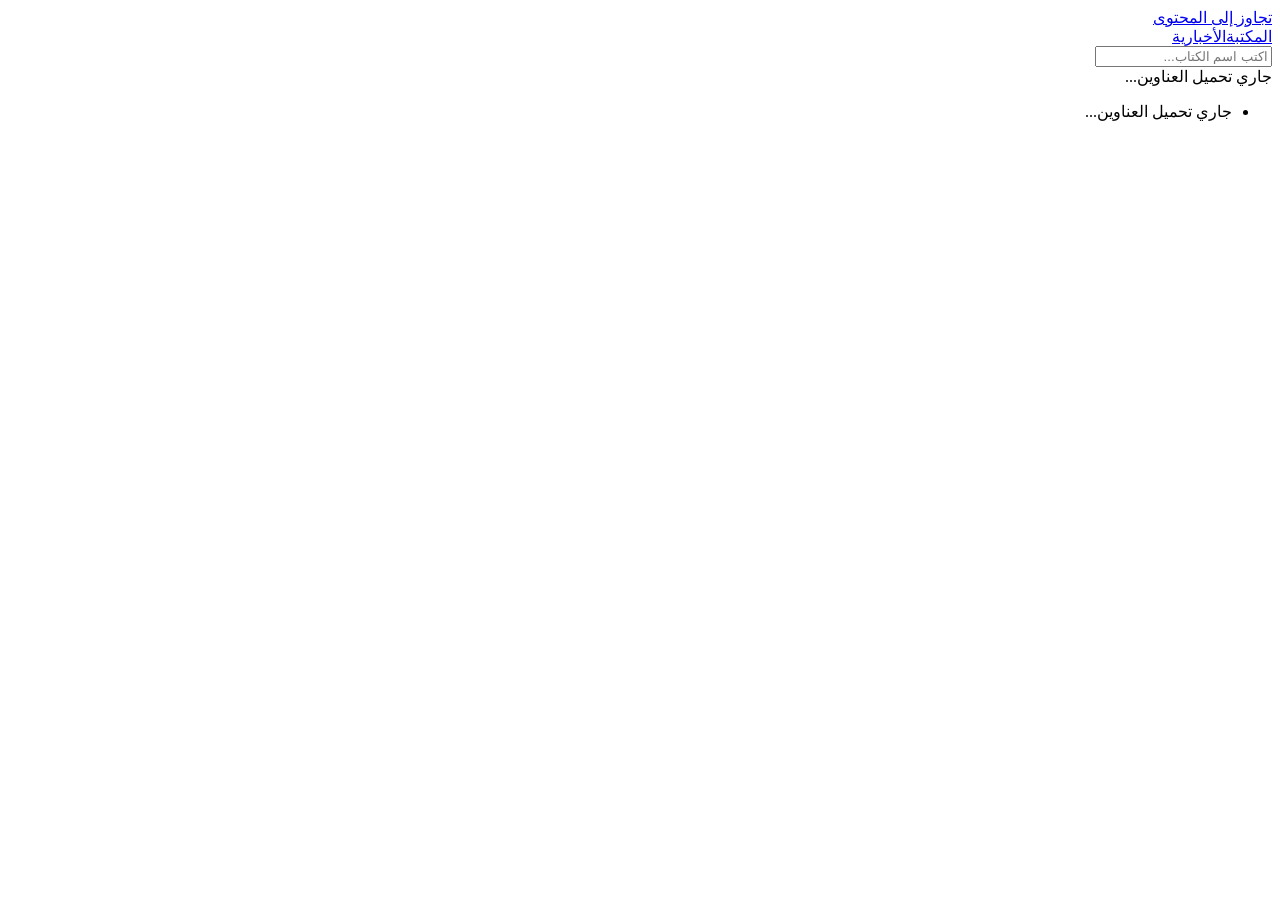
==== index.html @ 72839740 "epair garbled Arabic text across main HTML pages" ====
﻿<!DOCTYPE html>
<html lang="ar" dir="rtl">

<head>
    <meta charset="UTF-8">
    <meta name="google-site-verification" content="owgu-AinYk9K0sfwKH9EJM0dtOqpYVUzkqRrk55Sjio" />
    <meta name="viewport" content="width=device-width, initial-scale=1.0">
    <title>المكتبة الأخبارية | الكتب</title>
    <meta name="description" content="فهرس المكتبة الأخبارية مع وصول مباشر للقارئ والبحث.">
    <link rel="canonical" href="https://ciyoku.github.io/">
    <meta name="theme-color" content="#08090b">
    <link rel="apple-touch-icon" sizes="180x180" href="/assets/img/favicon/apple-touch-icon.png">
    <link rel="icon" type="image/png" sizes="32x32" href="/assets/img/favicon/favicon-32x32.png">
    <link rel="icon" type="image/png" sizes="16x16" href="/assets/img/favicon/favicon-16x16.png">
    <link rel="shortcut icon" href="/assets/img/favicon/favicon.ico">
    <link rel="manifest" href="/assets/img/favicon/site.webmanifest">
    <meta name="referrer" content="strict-origin-when-cross-origin">
    <meta http-equiv="Content-Security-Policy" content="default-src 'self'; base-uri 'self'; object-src 'none'; frame-ancestors 'none'; frame-src 'none'; form-action 'self'; script-src 'self'; style-src 'self'; img-src 'self' data:; font-src 'self'; connect-src 'self'; manifest-src 'self'; worker-src 'self'; media-src 'self'; upgrade-insecure-requests">
    <meta http-equiv="X-Content-Type-Options" content="nosniff">
    <meta http-equiv="Permissions-Policy" content="geolocation=(), microphone=(), camera=()">
    <link rel="stylesheet" href="css/base.css">
    <link rel="stylesheet" href="css/catalog.css">
    <link rel="stylesheet" href="css/info-pages.css">
</head>

<body class="books-page">
    <a class="skip-link" href="#mainContent">تجاوز إلى المحتوى</a>

    <header class="site-header site-header-nav">
        <div class="logo"><a href="index.html" class="site-logo"><span>المكتبة</span><span>الأخبارية</span></a></div>
    </header>

    <noscript>
        <div class="noscript-notice">يحتاج الموقع إلى تفعيل JavaScript لعرض الفهرس والتصفح التفاعلي.</div>
    </noscript>

    <main class="container content-page" id="mainContent">
        <section class="content-card catalog-tools" aria-label="أدوات الفهرس">
            <div class="tool-group">
                <input id="catalogSearchInput" class="catalog-search-input" type="search" placeholder="اكتب اسم الكتاب..." autocomplete="off" aria-label="بحث بالعنوان">
            </div>
        </section>

        <div id="booksSummary" class="status-ok" role="status" aria-live="polite">جاري تحميل العناوين...</div>

        <ul class="book-list" id="bookList">
            <li class="book-list-loading">جاري تحميل العناوين...</li>
        </ul>
    </main>

    <script type="module" src="js/features/catalog/index.js"></script>
    <script type="module" src="js/shared/site-shell.js"></script>
</body>

</html>
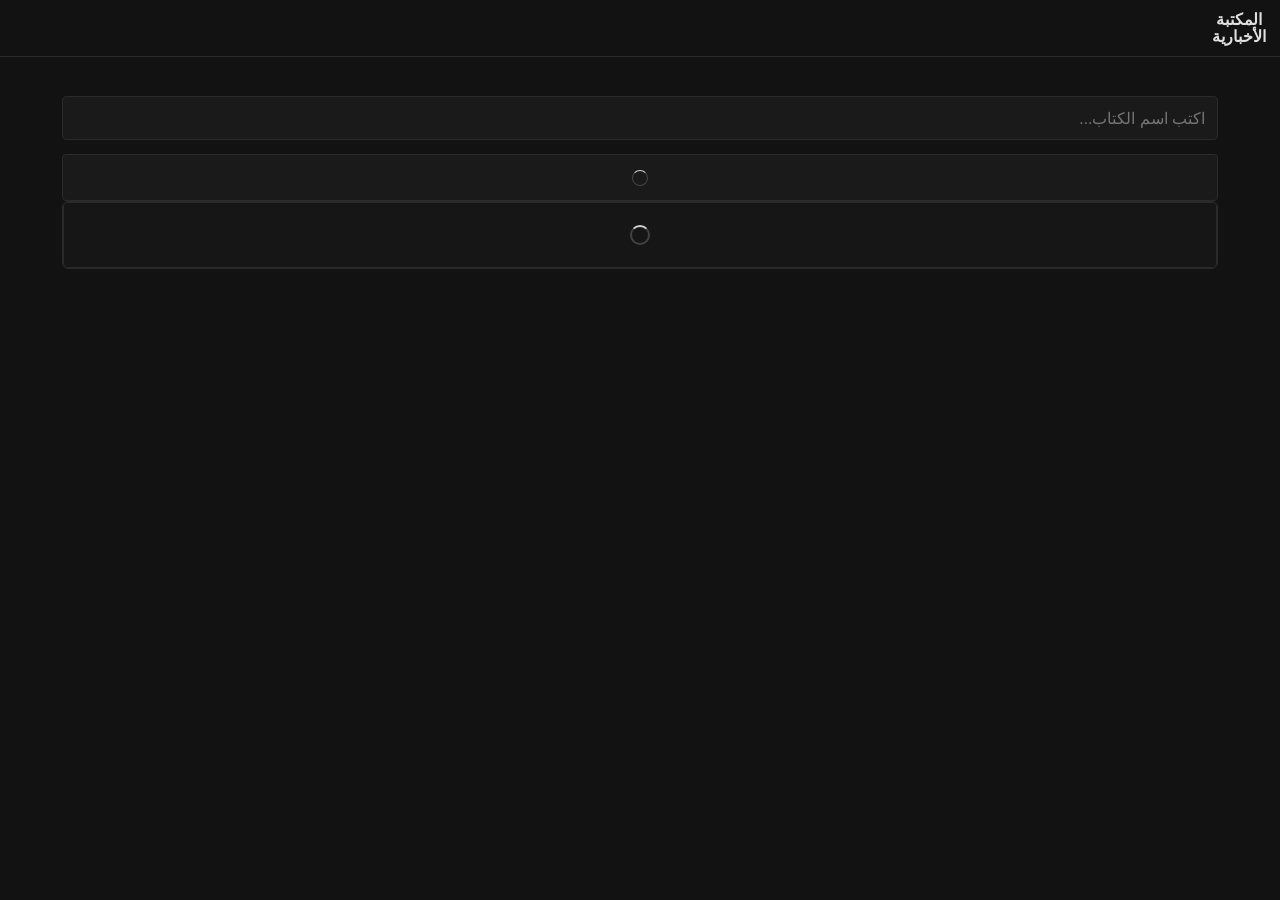
==== commit d00aefaf: "Add full PWA (Progressive Web App) support to the website. Implement a service worker and web app ma" ====
--- a/index.html
+++ b/index.html
@@ -41,10 +41,14 @@
             </div>
         </section>
 
-        <div id="booksSummary" class="status-ok" role="status" aria-live="polite">جاري تحميل العناوين...</div>
+        <div id="booksSummary" class="status-ok status-loading" role="status" aria-live="polite" aria-label="Loading">
+            <span class="ios-loader ios-loader-sm" aria-hidden="true"></span>
+        </div>
 
         <ul class="book-list" id="bookList">
-            <li class="book-list-loading">جاري تحميل العناوين...</li>
+            <li class="book-list-loading" aria-label="Loading">
+                <span class="ios-loader ios-loader-md" aria-hidden="true"></span>
+            </li>
         </ul>
     </main>
 
--- a/css/base.css
+++ b/css/base.css
@@ -0,0 +1,639 @@
+@font-face {
+    font-family: 'Kitab';
+    src: url('../assets/fonts/kitab-base.woff2') format('woff2');
+    font-weight: 400;
+    font-style: normal;
+    font-display: swap;
+    unicode-range: U+200?, U+60C, U+618-61B, U+61F, U+621-63A, U+640-655, U+65C, U+660-66C, U+670-671, U+6CC, U+6D4, U+6D6-6DD, U+6DF-6E8, U+6EA-6ED, U+8F0-8F3, U+FD3E-FD3F, U+FDF2;
+}
+
+@font-face {
+    font-family: 'Kitab';
+    src: url('../assets/fonts/kitab-base-bold.woff2') format('woff2');
+    font-weight: 700;
+    font-style: normal;
+    font-display: swap;
+    unicode-range: U+200?, U+60C, U+618-61B, U+61F, U+621-63A, U+640-655, U+65C, U+660-66C, U+670-671, U+6CC, U+6D4, U+6D6-6DD, U+6DF-6E8, U+6EA-6ED, U+8F0-8F3, U+FD3E-FD3F, U+FDF2;
+}
+
+@font-face {
+    font-family: 'Kitab';
+    src: url('../assets/fonts/kitab-phrases.woff2') format('woff2');
+    font-weight: 400;
+    font-style: normal;
+    font-display: swap;
+    unicode-range: U+6DE, U+6E9, U+E100-E103, U+FD3E-FD45, U+FD47-FD4F, U+FDFA-FDFB, U+FDFD-FDFF;
+}
+
+@font-face {
+    font-family: 'Kitab';
+    src: url('../assets/fonts/kitab-phrases.woff2') format('woff2');
+    font-weight: 700;
+    font-style: normal;
+    font-display: swap;
+    unicode-range: U+6DE, U+6E9, U+E100-E103, U+FD3E-FD45, U+FD47-FD4F, U+FDFA-FDFB, U+FDFD-FDFF;
+}
+
+:root {
+    --bg-color: #121212;
+    --bg-elevated: #1a1a1a;
+    --sidebar-bg: #161616;
+    --text-color: #e0e0e0;
+    --text-muted: #b0b0b0;
+    --accent-color: #3ea6ff;
+    --accent-weak: rgba(62, 166, 255, 0.16);
+    --danger-color: #ff8d8d;
+    --hover-color: #1f1f1f;
+    --border-color: #2a2a2a;
+    --font-main: 'Kitab', serif;
+    --font-ui: 'Kitab', 'Segoe UI', Tahoma, Geneva, Verdana, sans-serif;
+    --header-height: 78px;
+    --text-xs: 0.88rem;
+    --text-sm: 0.98rem;
+    --text-base: 1.06rem;
+    --text-md: 1.16rem;
+    --text-lg: 1.28rem;
+    --text-xl: 1.52rem;
+    --text-2xl: 2rem;
+    --radius-sm: 4px;
+    --radius-md: 6px;
+}
+
+* {
+    box-sizing: border-box;
+    margin: 0;
+    padding: 0;
+}
+
+html,
+body {
+    width: 100%;
+}
+
+html {
+    font-size: 15.75px;
+}
+
+body {
+    min-height: 100vh;
+    background: var(--bg-color);
+    color: var(--text-color);
+    font-family: var(--font-main);
+    font-size: var(--text-base);
+    direction: rtl;
+    line-height: 1.8;
+    overflow-x: hidden;
+}
+
+body,
+body :where(h1, h2, h3, h4, h5, h6, p, a, span, li, label, input, select, button, textarea, option, dt, dd, div) {
+    font-size: 15.75px !important;
+    line-height: 21px !important;
+}
+
+img,
+video,
+canvas,
+svg {
+    max-width: 100%;
+    height: auto;
+}
+
+a {
+    text-decoration: none;
+    color: inherit;
+    transition: color 0.25s ease;
+}
+
+:where(a, button, input, textarea, select, [tabindex]):focus-visible {
+    outline: 2px solid var(--accent-color);
+    outline-offset: 2px;
+}
+
+.skip-link {
+    position: absolute;
+    inset-inline-start: 0.8rem;
+    top: -100px;
+    background: #111;
+    color: #fff;
+    padding: 0.5rem 0.7rem;
+    border-radius: var(--radius-sm);
+    z-index: 2000;
+}
+
+.skip-link:focus-visible {
+    top: 0.8rem;
+}
+
+.sr-only {
+    position: absolute;
+    width: 1px;
+    height: 1px;
+    padding: 0;
+    margin: -1px;
+    overflow: hidden;
+    clip: rect(0, 0, 0, 0);
+    white-space: nowrap;
+    border: 0;
+}
+
+::-webkit-scrollbar {
+    width: 6px;
+    height: 6px;
+}
+
+::-webkit-scrollbar-track {
+    background: var(--bg-color);
+}
+
+::-webkit-scrollbar-thumb {
+    background: #4a4a4a;
+    border-radius: 4px;
+}
+
+::-webkit-scrollbar-thumb:hover {
+    background: #5d5d5d;
+}
+
+.site-header {
+    background-color: var(--bg-color);
+    border-bottom: 1px solid var(--border-color);
+    padding: 0.8rem 1.1rem;
+    min-height: var(--header-height);
+    display: grid;
+    grid-template-columns: auto 1fr auto;
+    align-items: center;
+    gap: 0.75rem;
+    position: sticky;
+    top: 0;
+    z-index: 1000;
+}
+
+.logo {
+    height: 38px;
+    width: auto;
+    color: var(--text-color);
+    font-size: var(--text-lg);
+    font-weight: 700;
+    min-width: 0;
+}
+
+.logo a {
+    color: inherit;
+}
+
+.site-logo {
+    display: inline-flex;
+    flex-direction: column;
+    align-items: center;
+    justify-content: center;
+    gap: 0;
+    font-weight: 700;
+    line-height: 1.05 !important;
+}
+
+.site-logo span {
+    display: block;
+    line-height: 1.05 !important;
+    white-space: nowrap;
+}
+
+.back-link {
+    color: var(--text-color);
+    font-size: var(--text-sm);
+    display: inline-flex;
+    align-items: center;
+    gap: 0.5rem;
+}
+
+.back-link:hover {
+    color: var(--accent-color);
+}
+
+.primary-nav {
+    display: flex;
+    align-items: center;
+    justify-content: center;
+    gap: 0.35rem;
+    flex-wrap: wrap;
+}
+
+.primary-nav a {
+    font-family: var(--font-ui);
+    color: var(--text-muted);
+}
+
+.primary-nav a:hover,
+.primary-nav a[aria-current='page'] {
+    color: var(--accent-color);
+}
+
+.site-header.site-header-nav {
+    grid-template-columns: auto minmax(0, 1fr);
+    min-height: auto;
+    padding: 0.62rem 0.9rem 0.52rem;
+    gap: 0.9rem;
+    align-items: center;
+}
+
+.site-header.site-header-nav .logo {
+    justify-self: start;
+    display: flex;
+    align-items: center;
+    height: 38px;
+    font-size: var(--text-sm);
+    font-weight: 700;
+}
+
+.site-header.site-header-nav .logo a {
+    color: var(--text-color);
+}
+
+.site-header.site-header-nav .logo a[aria-current='page'] {
+    color: var(--text-color);
+}
+
+.site-header.site-header-nav .primary-nav {
+    flex-wrap: nowrap;
+    justify-content: center;
+    align-items: center;
+    overflow-x: auto;
+    min-width: 0;
+    gap: 0.82rem;
+    scrollbar-width: thin;
+    scrollbar-color: #4a4a4a transparent;
+    padding-bottom: 0.1rem;
+}
+
+.site-header.site-header-nav .reader-title,
+.site-header.site-header-nav .nav-icons {
+    justify-self: center;
+}
+
+.site-header.site-header-nav .nav-icons {
+    justify-content: center;
+}
+
+.site-header.site-header-nav .primary-nav::-webkit-scrollbar {
+    height: 4px;
+}
+
+.site-header.site-header-nav .primary-nav::-webkit-scrollbar-track {
+    background: transparent;
+}
+
+.top-nav-link {
+    min-width: 4.55rem;
+    min-height: 2.95rem;
+    padding: 0.34rem 0.3rem;
+    border: 0;
+    border-radius: 0;
+    background: transparent;
+    display: inline-flex;
+    flex-direction: column;
+    align-items: center;
+    justify-content: center;
+    gap: 0.22rem;
+    line-height: 1.1 !important;
+    text-align: center;
+    color: var(--text-muted);
+    transition: color 0.2s ease;
+}
+
+.site-header.site-header-nav .top-nav-link[href='search.html'] {
+    order: 1;
+}
+
+.site-header.site-header-nav .top-nav-link[href='index.html'] {
+    order: 2;
+}
+
+.site-header.site-header-nav .top-nav-link[href='authors.html'] {
+    order: 3;
+}
+
+.site-header.site-header-nav .top-nav-link[href='categories.html'] {
+    order: 4;
+}
+
+.top-nav-link span {
+    display: block;
+    font-size: 14px !important;
+    line-height: 1.1 !important;
+    white-space: nowrap;
+    text-align: center;
+    font-weight: 400;
+}
+
+.top-nav-link svg {
+    width: 21px;
+    height: 21px;
+    stroke: currentColor;
+    fill: none;
+    stroke-width: 0.5;
+    stroke-linecap: round;
+    stroke-linejoin: round;
+    flex-shrink: 0;
+    display: block;
+    margin: 0 auto;
+}
+
+.top-nav-link:hover {
+    color: var(--text-color);
+}
+
+.top-nav-link[aria-current='page'] {
+    color: var(--accent-color);
+}
+
+.reader-title {
+    font-weight: 400;
+    font-size: var(--text-lg);
+    text-align: center;
+    flex: 1;
+    min-width: 0;
+    white-space: nowrap;
+    overflow: hidden;
+    text-overflow: ellipsis;
+}
+
+.nav-icons {
+    display: flex;
+    align-items: center;
+    gap: 0.7rem;
+}
+
+.icon {
+    cursor: pointer;
+    font-size: var(--text-base);
+    display: inline-flex;
+    align-items: center;
+    justify-content: center;
+    min-width: 2rem;
+    min-height: 2rem;
+    color: var(--text-color);
+    transition: transform 0.2s ease, color 0.2s ease;
+    background: transparent;
+    border: 0;
+    padding: 0;
+}
+
+.icon:hover {
+    color: var(--accent-color);
+    transform: scale(1.05);
+}
+
+.icon:disabled {
+    opacity: 0.45;
+    pointer-events: none;
+}
+
+.icon.is-active {
+    color: var(--accent-color);
+}
+
+.back-link svg,
+.icon svg {
+    width: 24px;
+    height: 24px;
+    stroke: currentColor;
+    fill: none;
+    stroke-width: 0.5;
+    stroke-linecap: round;
+    stroke-linejoin: round;
+    flex-shrink: 0;
+    display: block;
+    margin: 0 auto;
+}
+
+.container {
+    max-width: 1200px;
+    margin: 0 auto;
+    padding: 2.5rem 1.4rem;
+    width: 100%;
+}
+
+.status-ok,
+.status-error {
+    font-size: var(--text-sm);
+    padding: 0.8rem 1rem;
+    border-radius: var(--radius-sm);
+    border: 1px solid var(--border-color);
+    background: var(--bg-elevated);
+}
+
+.status-ok {
+    color: var(--text-color);
+}
+
+.status-error {
+    color: var(--danger-color);
+}
+
+.status-loading {
+    display: flex;
+    align-items: center;
+    justify-content: center;
+    min-height: 3rem;
+}
+
+.loading-indicator {
+    width: 100%;
+    min-height: 3.75rem;
+    display: flex;
+    align-items: center;
+    justify-content: center;
+}
+
+.ios-loader {
+    --loader-size: 20px;
+    --loader-stroke: 2px;
+    width: var(--loader-size);
+    height: var(--loader-size);
+    border-radius: 50%;
+    border: var(--loader-stroke) solid rgba(224, 224, 224, 0.22);
+    border-top-color: rgba(224, 224, 224, 0.92);
+    display: inline-block;
+    animation: iosSpin 0.82s cubic-bezier(0.43, 0.08, 0.22, 0.96) infinite;
+    will-change: transform;
+}
+
+.ios-loader-sm {
+    --loader-size: 16px;
+    --loader-stroke: 1.8px;
+}
+
+.ios-loader-md {
+    --loader-size: 20px;
+    --loader-stroke: 2px;
+}
+
+.ios-loader-lg {
+    --loader-size: 28px;
+    --loader-stroke: 2.4px;
+}
+
+.ios-loader-accent {
+    border-color: rgba(62, 166, 255, 0.26);
+    border-top-color: var(--accent-color);
+}
+
+.search-load-more.is-loading {
+    min-width: 5.6rem;
+    min-height: 2.25rem;
+    display: inline-flex;
+    align-items: center;
+    justify-content: center;
+}
+
+@keyframes iosSpin {
+    to {
+        transform: rotate(360deg);
+    }
+}
+
+.noscript-notice {
+    margin: 0.8rem auto 0;
+    max-width: 900px;
+    border: 1px solid var(--border-color);
+    background: rgba(208, 126, 126, 0.15);
+    color: #ffd9d9;
+    border-radius: var(--radius-sm);
+    padding: 0.7rem 0.9rem;
+    font-size: var(--text-sm);
+    text-align: center;
+}
+
+@keyframes fadeIn {
+    from {
+        opacity: 0;
+        transform: translateY(16px);
+    }
+
+    to {
+        opacity: 1;
+        transform: translateY(0);
+    }
+}
+
+.fade-in {
+    animation: fadeIn 0.5s ease forwards;
+}
+
+@media (max-width: 1100px) {
+    :root {
+        --header-height: 74px;
+    }
+
+    .site-header:not(.site-header-nav) {
+        grid-template-columns: 1fr auto;
+    }
+
+    .site-header:not(.site-header-nav) .primary-nav {
+        grid-column: 1 / -1;
+        justify-content: flex-start;
+    }
+}
+
+@media (max-width: 900px) {
+    :root {
+        --header-height: 64px;
+        --text-xs: 0.84rem;
+        --text-sm: 0.93rem;
+        --text-base: 1rem;
+        --text-md: 1.08rem;
+        --text-lg: 1.2rem;
+        --text-xl: 1.34rem;
+        --text-2xl: 1.78rem;
+    }
+
+    .site-header {
+        padding: 0.68rem 0.9rem;
+        gap: 0.7rem;
+    }
+
+    .site-header.site-header-nav {
+        padding: 0.54rem 0.64rem 0.48rem;
+        gap: 0.7rem;
+    }
+
+    .top-nav-link {
+        min-width: 4.05rem;
+        min-height: 2.75rem;
+        padding: 0.28rem 0.2rem;
+    }
+
+    .top-nav-link svg {
+        width: 20px;
+        height: 20px;
+    }
+
+    .nav-icons {
+        gap: 0.45rem;
+    }
+
+    .container {
+        padding: 2rem 1rem;
+    }
+}
+
+@media (max-width: 640px) {
+    :root {
+        --header-height: 56px;
+    }
+
+    .site-header {
+        min-height: auto;
+        padding: 0.5rem 0.65rem;
+        gap: 0.45rem;
+    }
+
+    .logo {
+        font-size: var(--text-md);
+    }
+
+    .site-header.site-header-nav .logo {
+        height: 37px;
+        font-size: var(--text-xs);
+    }
+
+    .site-header.site-header-nav .primary-nav {
+        justify-content: center;
+        gap: 0.5rem;
+        padding-bottom: 0.18rem;
+    }
+
+    .site-header.site-header-nav .primary-nav::-webkit-scrollbar {
+        height: 3px;
+    }
+
+    .top-nav-link {
+        min-width: 3.75rem;
+        min-height: 2.6rem;
+        padding: 0.26rem 0.14rem;
+    }
+
+    .icon {
+        min-width: 1.74rem;
+        min-height: 1.74rem;
+    }
+
+    .container {
+        padding: 1.4rem 0.8rem;
+    }
+
+    .fade-in {
+        animation: none;
+    }
+}
+
+@media (prefers-reduced-motion: reduce) {
+    *,
+    *::before,
+    *::after {
+        animation-duration: 0.01ms !important;
+        animation-iteration-count: 1 !important;
+        transition-duration: 0.01ms !important;
+        scroll-behavior: auto !important;
+    }
+}
--- a/css/catalog.css
+++ b/css/catalog.css
@@ -0,0 +1,292 @@
+.catalog-intro {
+    text-align: center;
+    margin-bottom: 1.8rem;
+}
+
+.catalog-intro h1 {
+    color: var(--accent-color);
+    font-size: var(--text-2xl);
+    line-height: 1.35;
+    margin-bottom: 0.55rem;
+}
+
+.catalog-intro p {
+    color: var(--text-muted);
+    font-size: var(--text-sm);
+    line-height: 1.8;
+}
+
+.catalog-tools {
+    display: grid;
+    grid-template-columns: repeat(auto-fit, minmax(220px, 1fr));
+    gap: 0.7rem;
+    margin-bottom: 0.9rem;
+}
+
+.catalog-tools .tool-group {
+    display: flex;
+    flex-direction: column;
+    gap: 0.35rem;
+}
+
+.catalog-tools label {
+    font-size: var(--text-xs);
+    color: var(--text-muted);
+}
+
+.search-intro-text {
+    inline-size: 100%;
+    font-weight: 700;
+    font-size: var(--text-xs) !important;
+}
+
+.catalog-search-input,
+.catalog-select {
+    width: 100%;
+    border: 1px solid var(--border-color);
+    border-radius: var(--radius-sm);
+    background: var(--bg-elevated);
+    color: var(--text-color);
+    padding: 0.65rem 0.75rem;
+    font-family: var(--font-ui);
+    font-size: var(--text-sm);
+}
+
+.catalog-select-wrap {
+    position: relative;
+}
+
+.catalog-select {
+    appearance: none;
+    -webkit-appearance: none;
+    -moz-appearance: none;
+    background-image: none;
+    padding-inline-end: 2.2rem;
+}
+
+.catalog-select::-ms-expand {
+    display: none;
+}
+
+.catalog-select-icon,
+.catalog-select-wrap .lucide-arrow-down-wide-narrow {
+    position: absolute;
+    inset-block-start: 50%;
+    inset-inline-end: 0.72rem;
+    transform: translateY(-50%);
+    width: 18px;
+    height: 18px;
+    color: var(--text-muted);
+    stroke-width: 1.6;
+    pointer-events: none;
+}
+
+.books-page .books-text-ads {
+    margin-bottom: 0.9rem;
+    padding: 0.65rem 0.8rem;
+    border: 1px dashed var(--border-color);
+    border-radius: var(--radius-sm);
+    background: rgba(255, 255, 255, 0.015);
+}
+
+.books-page .books-text-ads-title {
+    margin: 0 0 0.25rem;
+    color: var(--text-muted);
+    font-size: var(--text-xs);
+    font-weight: 700;
+}
+
+.books-page .books-text-ads-item {
+    margin: 0;
+    color: var(--text-muted);
+    font-size: var(--text-xs);
+    line-height: 1.8;
+}
+
+:is(.books-page, .category-books-page) .book-list {
+    border: 1px solid var(--border-color);
+    border-radius: var(--radius-md);
+    background: var(--sidebar-bg);
+    overflow: hidden;
+    gap: 0;
+}
+
+:is(.books-page, .category-books-page) .book-list-item {
+    display: flex;
+    align-items: center;
+    justify-content: space-between;
+    gap: 0.75rem;
+    padding: 0.82rem 0.9rem;
+    border-bottom: 1px solid var(--border-color);
+}
+
+:is(.books-page, .category-books-page) .book-list-item:last-child {
+    border-bottom: 0;
+}
+
+:is(.books-page, .category-books-page) .book-list-item:hover {
+    background: var(--hover-color);
+}
+
+:is(.books-page, .category-books-page) .book-card {
+    border: 0;
+    background: transparent;
+    border-radius: 0;
+    padding: 0;
+    min-width: 0;
+    gap: 0;
+}
+
+:is(.books-page, .category-books-page) .book-link {
+    color: var(--text-color);
+    font-size: var(--text-sm);
+    line-height: 1.6;
+}
+
+:is(.books-page, .category-books-page) .book-list-item:hover .book-link {
+    color: var(--accent-color);
+}
+
+.book-list {
+    list-style: none;
+    margin: 0;
+    padding: 0;
+    display: flex;
+    flex-direction: column;
+    gap: 0.9rem;
+}
+
+.book-list-item {
+    display: grid;
+    grid-template-columns: minmax(0, 1fr) auto;
+    align-items: start;
+    gap: 0.7rem;
+}
+
+.book-card {
+    border: 1px solid var(--border-color);
+    background: var(--sidebar-bg);
+    border-radius: var(--radius-md);
+    padding: 0.9rem 1rem;
+    display: flex;
+    flex-direction: column;
+    gap: 0.6rem;
+}
+
+.book-link {
+    display: inline-block;
+    font-size: var(--text-md);
+    line-height: 1.75;
+    color: #f3f4f7;
+}
+
+.book-link:hover {
+    color: var(--accent-color);
+}
+
+.book-list-loading,
+.book-list-empty,
+.book-list-error {
+    background-color: var(--sidebar-bg);
+    border: 1px solid var(--border-color);
+    border-radius: var(--radius-sm);
+    padding: 0.85rem 1rem;
+    color: var(--text-muted);
+    font-size: var(--text-sm);
+    line-height: 1.75;
+}
+
+.book-list-error {
+    color: var(--danger-color);
+}
+
+.book-list-loading {
+    min-height: 4.2rem;
+    display: flex;
+    align-items: center;
+    justify-content: center;
+}
+
+.search-result-location {
+    color: var(--text-muted);
+    font-size: var(--text-xs);
+}
+
+.search-result-card {
+    cursor: pointer;
+}
+
+.search-result-card:focus-visible {
+    outline: 2px solid var(--accent-color);
+    outline-offset: 2px;
+}
+
+.search-result-snippet {
+    color: var(--text-color);
+    font-size: var(--text-sm);
+    line-height: 1.9;
+    background: rgba(255, 255, 255, 0.02);
+    border: 1px solid var(--border-color);
+    border-radius: var(--radius-sm);
+    padding: 0.55rem 0.65rem;
+}
+
+.search-result-snippet .highlight {
+    background-color: var(--accent-weak);
+    color: var(--accent-color);
+    border-radius: 4px;
+    padding: 0 0.1rem;
+}
+
+.search-load-controls {
+    display: flex;
+    justify-content: center;
+    margin-top: 1rem;
+}
+
+.search-load-controls[hidden] {
+    display: none;
+}
+
+.search-load-more {
+    border: 1px solid var(--border-color);
+    border-radius: 999px;
+    background: var(--bg-elevated);
+    color: var(--text-color);
+    font-family: var(--font-ui);
+    font-size: var(--text-sm);
+    padding: 0.5rem 1.1rem;
+    cursor: pointer;
+    transition: border-color 0.2s ease, color 0.2s ease, opacity 0.2s ease;
+}
+
+.search-load-more:hover {
+    border-color: var(--accent-color);
+    color: var(--accent-color);
+}
+
+.search-load-more:disabled {
+    opacity: 0.5;
+    cursor: wait;
+}
+
+.search-load-sentinel {
+    width: 100%;
+    height: 1px;
+}
+
+@media (max-width: 900px) {
+    .catalog-tools {
+        grid-template-columns: 1fr;
+    }
+}
+
+@media (max-width: 640px) {
+    .book-list-item {
+        grid-template-columns: minmax(0, 1fr);
+    }
+
+    .book-card {
+        padding: 0.75rem 0.8rem;
+    }
+}
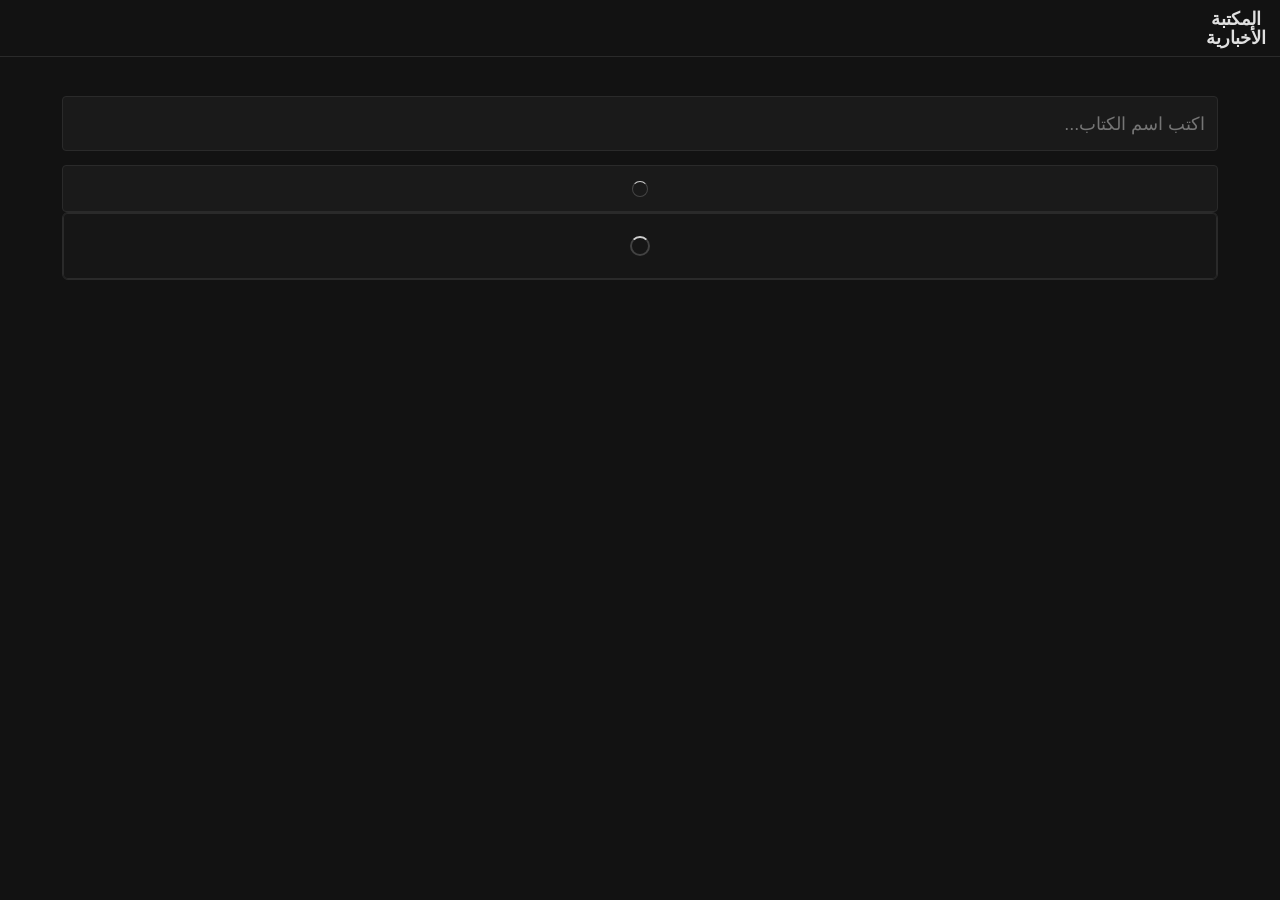
==== commit 43221d6e: "update title of library" ====
--- a/index.html
+++ b/index.html
@@ -5,8 +5,8 @@
     <meta charset="UTF-8">
     <meta name="google-site-verification" content="owgu-AinYk9K0sfwKH9EJM0dtOqpYVUzkqRrk55Sjio" />
     <meta name="viewport" content="width=device-width, initial-scale=1.0">
-    <title>المكتبة الأخبارية | الكتب</title>
-    <meta name="description" content="فهرس المكتبة الأخبارية مع وصول مباشر للقارئ والبحث.">
+    <title>المكتبة الأخبارية</title>
+    <meta name="description" content="مكتبة أخبارية شيعية رقمية تضم تراث المدرسة الأخبارية من كتب الحديث والعقيدة والفقه.">
     <link rel="canonical" href="https://ciyoku.github.io/">
     <meta name="theme-color" content="#08090b">
     <link rel="apple-touch-icon" sizes="180x180" href="/assets/img/favicon/apple-touch-icon.png">
--- a/css/base.css
+++ b/css/base.css
@@ -40,11 +40,26 @@
     --sidebar-bg: #161616;
     --text-color: #e0e0e0;
     --text-muted: #b0b0b0;
+    --text-strong: #f1f3f6;
+    --text-soft: #b9bfc9;
     --accent-color: #3ea6ff;
     --accent-weak: rgba(62, 166, 255, 0.16);
     --danger-color: #ff8d8d;
     --hover-color: #1f1f1f;
     --border-color: #2a2a2a;
+    --border-subtle: rgba(255, 255, 255, 0.08);
+    --surface-1: #090c11;
+    --surface-2: #080a0e;
+    --highlight-bg: rgba(214, 173, 71, 0.42);
+    --highlight-text: #fff;
+    --scrollbar-thumb: #4a4a4a;
+    --scrollbar-thumb-hover: #5d5d5d;
+    --skip-bg: #111;
+    --skip-text: #fff;
+    --loader-track: rgba(224, 224, 224, 0.22);
+    --loader-fill: rgba(224, 224, 224, 0.92);
+    --notice-bg: rgba(208, 126, 126, 0.15);
+    --notice-text: #ffd9d9;
     --font-main: 'Kitab', serif;
     --font-ui: 'Kitab', 'Segoe UI', Tahoma, Geneva, Verdana, sans-serif;
     --header-height: 78px;
@@ -55,8 +70,40 @@
     --text-lg: 1.28rem;
     --text-xl: 1.52rem;
     --text-2xl: 2rem;
+    --global-font-size: 18px;
+    --global-line-height: 32px;
     --radius-sm: 4px;
     --radius-md: 6px;
+    color-scheme: dark;
+}
+
+:root[data-theme='light'] {
+    --bg-color: #f7f3ea;
+    --bg-elevated: #fffaf2;
+    --sidebar-bg: #efe9dd;
+    --text-color: #1e1d1b;
+    --text-muted: #6a6257;
+    --text-strong: #151412;
+    --text-soft: #5b5348;
+    --accent-color: #2f7adf;
+    --accent-weak: rgba(47, 122, 223, 0.14);
+    --danger-color: #c74242;
+    --hover-color: #e9e2d6;
+    --border-color: #d8d1c4;
+    --border-subtle: rgba(66, 58, 48, 0.16);
+    --surface-1: #fffaf2;
+    --surface-2: #f6f0e4;
+    --highlight-bg: rgba(255, 204, 92, 0.6);
+    --highlight-text: #1b1b1b;
+    --scrollbar-thumb: #c9c1b3;
+    --scrollbar-thumb-hover: #b8b0a3;
+    --skip-bg: #111;
+    --skip-text: #fff;
+    --loader-track: rgba(66, 58, 48, 0.16);
+    --loader-fill: rgba(66, 58, 48, 0.58);
+    --notice-bg: rgba(199, 66, 66, 0.12);
+    --notice-text: #9f2f2f;
+    color-scheme: light;
 }
 
 * {
@@ -79,16 +126,16 @@
     background: var(--bg-color);
     color: var(--text-color);
     font-family: var(--font-main);
-    font-size: var(--text-base);
+    font-size: var(--global-font-size);
     direction: rtl;
-    line-height: 1.8;
+    line-height: calc(var(--global-line-height) / var(--global-font-size));
     overflow-x: hidden;
 }
 
 body,
 body :where(h1, h2, h3, h4, h5, h6, p, a, span, li, label, input, select, button, textarea, option, dt, dd, div) {
-    font-size: 15.75px !important;
-    line-height: 21px !important;
+    font-size: var(--global-font-size) !important;
+    line-height: var(--global-line-height) !important;
 }
 
 img,
@@ -99,6 +146,14 @@
     height: auto;
 }
 
+.lucide {
+    display: block;
+    flex-shrink: 0;
+    fill: none;
+    stroke: currentColor;
+    pointer-events: none;
+}
+
 a {
     text-decoration: none;
     color: inherit;
@@ -114,8 +169,8 @@
     position: absolute;
     inset-inline-start: 0.8rem;
     top: -100px;
-    background: #111;
-    color: #fff;
+    background: var(--skip-bg);
+    color: var(--skip-text);
     padding: 0.5rem 0.7rem;
     border-radius: var(--radius-sm);
     z-index: 2000;
@@ -147,12 +202,12 @@
 }
 
 ::-webkit-scrollbar-thumb {
-    background: #4a4a4a;
+    background: var(--scrollbar-thumb);
     border-radius: 4px;
 }
 
 ::-webkit-scrollbar-thumb:hover {
-    background: #5d5d5d;
+    background: var(--scrollbar-thumb-hover);
 }
 
 .site-header {
@@ -261,7 +316,7 @@
     min-width: 0;
     gap: 0.82rem;
     scrollbar-width: thin;
-    scrollbar-color: #4a4a4a transparent;
+    scrollbar-color: var(--scrollbar-thumb) transparent;
     padding-bottom: 0.1rem;
 }
 
@@ -283,9 +338,9 @@
 }
 
 .top-nav-link {
-    min-width: 4.55rem;
-    min-height: 2.95rem;
-    padding: 0.34rem 0.3rem;
+    min-width: 4.95rem;
+    min-height: 3.35rem;
+    padding: 0.2rem 0.28rem;
     border: 0;
     border-radius: 0;
     background: transparent;
@@ -293,33 +348,28 @@
     flex-direction: column;
     align-items: center;
     justify-content: center;
-    gap: 0.22rem;
-    line-height: 1.1 !important;
+    gap: 0.18rem;
     text-align: center;
     color: var(--text-muted);
     transition: color 0.2s ease;
 }
 
-.site-header.site-header-nav .top-nav-link[href='search.html'] {
+.site-header.site-header-nav .top-nav-link[href='index.html'] {
     order: 1;
 }
 
-.site-header.site-header-nav .top-nav-link[href='index.html'] {
+.site-header.site-header-nav .top-nav-link[href='authors.html'] {
     order: 2;
 }
 
-.site-header.site-header-nav .top-nav-link[href='authors.html'] {
+.site-header.site-header-nav .top-nav-link[href='categories.html'] {
     order: 3;
-}
-
-.site-header.site-header-nav .top-nav-link[href='categories.html'] {
-    order: 4;
 }
 
 .top-nav-link span {
     display: block;
-    font-size: 14px !important;
-    line-height: 1.1 !important;
+    font-size: 17px !important;
+    line-height: 22px !important;
     white-space: nowrap;
     text-align: center;
     font-weight: 400;
@@ -366,6 +416,7 @@
 .icon {
     cursor: pointer;
     font-size: var(--text-base);
+    line-height: 0 !important;
     display: inline-flex;
     align-items: center;
     justify-content: center;
@@ -406,6 +457,21 @@
     margin: 0 auto;
 }
 
+.theme-toggle .theme-toggle-icon {
+    display: none;
+}
+
+:root:not([data-theme='light']) .theme-toggle .theme-icon-light,
+:root[data-theme='light'] .theme-toggle .theme-icon-dark {
+    display: block;
+}
+
+.top-nav-link .lucide-library-big,
+.icon .lucide-book-down,
+.icon .lucide-book-check {
+    stroke-width: 1.1 !important;
+}
+
 .container {
     max-width: 1200px;
     margin: 0 auto;
@@ -451,8 +517,8 @@
     width: var(--loader-size);
     height: var(--loader-size);
     border-radius: 50%;
-    border: var(--loader-stroke) solid rgba(224, 224, 224, 0.22);
-    border-top-color: rgba(224, 224, 224, 0.92);
+    border: var(--loader-stroke) solid var(--loader-track);
+    border-top-color: var(--loader-fill);
     display: inline-block;
     animation: iosSpin 0.82s cubic-bezier(0.43, 0.08, 0.22, 0.96) infinite;
     will-change: transform;
@@ -476,14 +542,6 @@
 .ios-loader-accent {
     border-color: rgba(62, 166, 255, 0.26);
     border-top-color: var(--accent-color);
-}
-
-.search-load-more.is-loading {
-    min-width: 5.6rem;
-    min-height: 2.25rem;
-    display: inline-flex;
-    align-items: center;
-    justify-content: center;
 }
 
 @keyframes iosSpin {
@@ -496,8 +554,8 @@
     margin: 0.8rem auto 0;
     max-width: 900px;
     border: 1px solid var(--border-color);
-    background: rgba(208, 126, 126, 0.15);
-    color: #ffd9d9;
+    background: var(--notice-bg);
+    color: var(--notice-text);
     border-radius: var(--radius-sm);
     padding: 0.7rem 0.9rem;
     font-size: var(--text-sm);
@@ -558,9 +616,9 @@
     }
 
     .top-nav-link {
-        min-width: 4.05rem;
-        min-height: 2.75rem;
-        padding: 0.28rem 0.2rem;
+        min-width: 4.55rem;
+        min-height: 3.15rem;
+        padding: 0.16rem 0.2rem;
     }
 
     .top-nav-link svg {
@@ -608,9 +666,9 @@
     }
 
     .top-nav-link {
-        min-width: 3.75rem;
-        min-height: 2.6rem;
-        padding: 0.26rem 0.14rem;
+        min-width: 4.2rem;
+        min-height: 2.95rem;
+        padding: 0.14rem 0.14rem;
     }
 
     .icon {
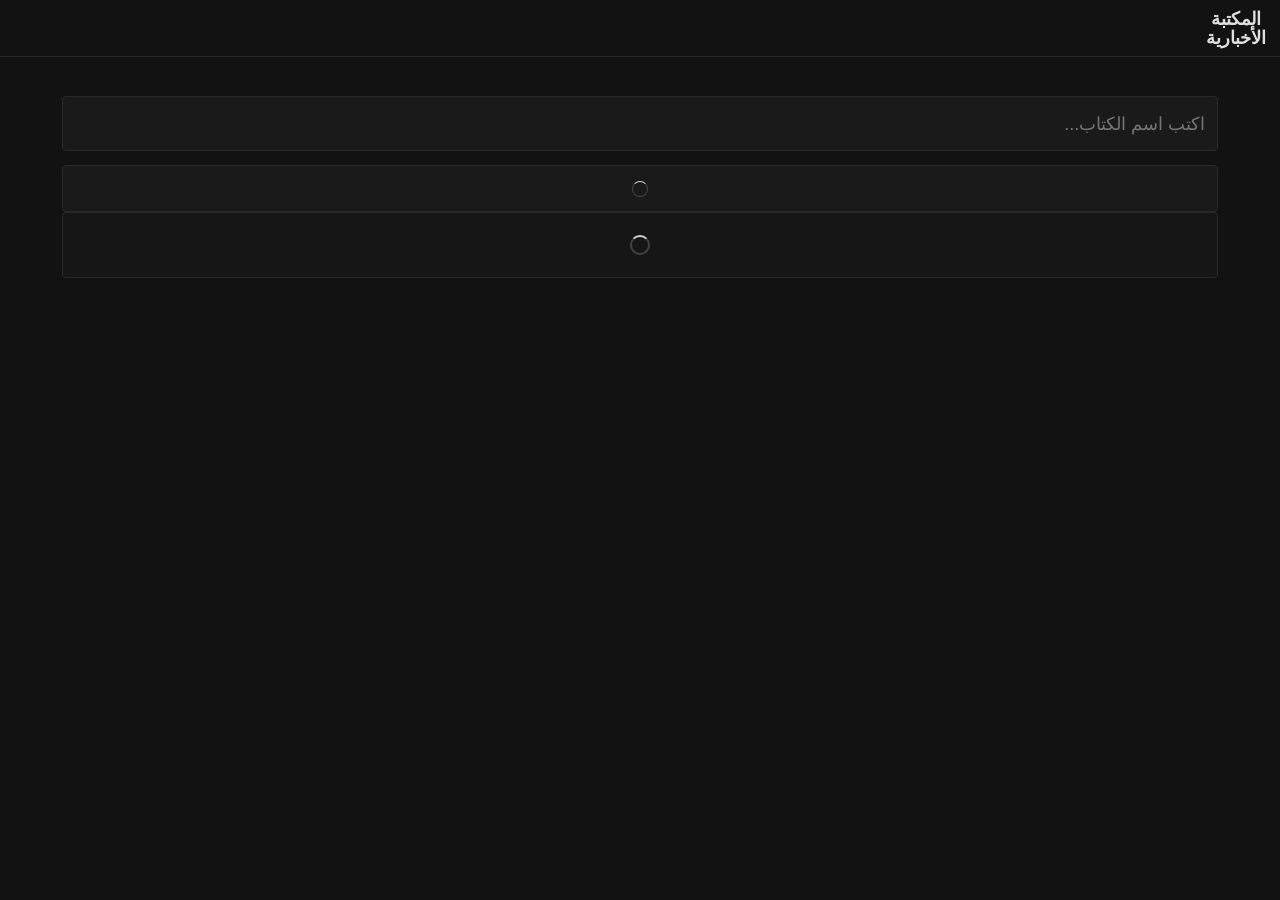
==== commit d4afa16b: "refactor: modularize entity pages, decouple reader logic, and automate asset sync Comprehensive main" ====
--- a/index.html
+++ b/index.html
@@ -8,6 +8,7 @@
     <title>المكتبة الأخبارية</title>
     <meta name="description" content="مكتبة أخبارية شيعية رقمية تضم تراث المدرسة الأخبارية من كتب الحديث والعقيدة والفقه.">
     <link rel="canonical" href="https://ciyoku.github.io/">
+    <!-- SHARED_HEAD:START -->
     <meta name="theme-color" content="#08090b">
     <link rel="apple-touch-icon" sizes="180x180" href="/assets/img/favicon/apple-touch-icon.png">
     <link rel="icon" type="image/png" sizes="32x32" href="/assets/img/favicon/favicon-32x32.png">
@@ -18,12 +19,13 @@
     <meta http-equiv="Content-Security-Policy" content="default-src 'self'; base-uri 'self'; object-src 'none'; frame-ancestors 'none'; frame-src 'none'; form-action 'self'; script-src 'self'; style-src 'self'; img-src 'self' data:; font-src 'self'; connect-src 'self'; manifest-src 'self'; worker-src 'self'; media-src 'self'; upgrade-insecure-requests">
     <meta http-equiv="X-Content-Type-Options" content="nosniff">
     <meta http-equiv="Permissions-Policy" content="geolocation=(), microphone=(), camera=()">
+    <!-- SHARED_HEAD:END -->
     <link rel="stylesheet" href="css/base.css">
     <link rel="stylesheet" href="css/catalog.css">
     <link rel="stylesheet" href="css/info-pages.css">
 </head>
 
-<body class="books-page">
+<body>
     <a class="skip-link" href="#mainContent">تجاوز إلى المحتوى</a>
 
     <header class="site-header site-header-nav">
@@ -35,7 +37,7 @@
     </noscript>
 
     <main class="container content-page" id="mainContent">
-        <section class="content-card catalog-tools" aria-label="أدوات الفهرس">
+        <section class="catalog-tools" aria-label="أدوات الفهرس">
             <div class="tool-group">
                 <input id="catalogSearchInput" class="catalog-search-input" type="search" placeholder="اكتب اسم الكتاب..." autocomplete="off" aria-label="بحث بالعنوان">
             </div>
